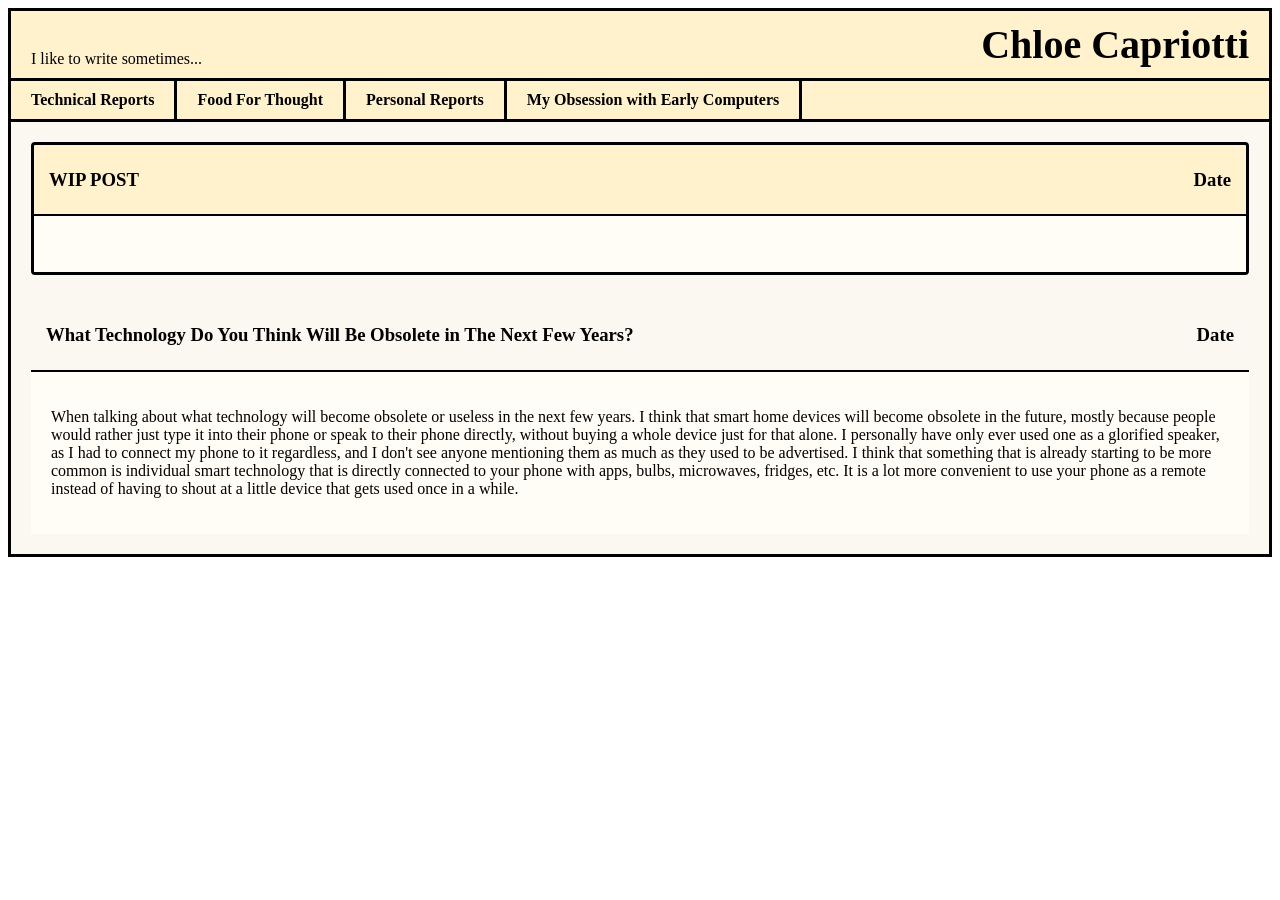
==== index.html @ 5a7b5c7b "Initial commit, base look, css generated from mock up" ====
<!DOCTYPE html>
<html>
<head lang = "en">
    <meta charset = "utf-8">
    <icon></icon>
    <title>Food For Thought</title>
    <link rel = "stylesheet" href = "stylesheet.css">
</head>
<body>
<header class = "header">
    <div class = "bio">
        <span>I like to write sometimes... </span>
    </div>
    <div class = "name">
        <h1>Chloe Capriotti</h1>
    </div>
</header>

<div id = "menu">
    <nav class = menu-bar>
        <ul>
            <li><a href = "technicalreports.html">Technical Reports</a></li>
            <li><a href = "index.html">Food For Thought</a></li>
            <li><a href = "personalreports.html">Personal Reports</a></li>
            <li><a href = "earlycomputers.html">My Obsession with Early Computers</a></li>
        </ul>
    </nav>
</div>


<div id = "content">



<div id = "discussion1">
        <div id = "disheader" style = "display: flex; justify-content: space-between; border-bottom: 2px solid black; padding: 5px 15px;">
            <h3>WIP POST</h3><h3>Date</h3>
        </div>
        <div id = "dismaincontent">
            <p></p>
        </div>

        
    </div>
            <div id = "disheader" style = "display: flex; justify-content: space-between; border-bottom: 2px solid black; padding: 5px 15px;">
            <h3>What Technology Do You Think Will Be Obsolete in The Next Few Years?</h3><h3>Date</h3>
        </div>
        <div id = "dismaincontent">
            <p>When talking about what technology will become obsolete or useless in the next few years.
                I think that smart home devices will become obsolete in the future, mostly because people would rather 
                just type it into their phone or speak to their phone directly, without buying a whole device just for 
                that alone. I personally have only ever used one as a glorified speaker, as I had to connect my phone 
                to it regardless, and I don't see anyone mentioning them as much as they used to be advertised. I 
                think that something that is already starting to be more common is individual smart technology that 
                is directly connected to your phone with apps, bulbs, microwaves, fridges, etc. It is a lot more 
                convenient to use your phone as a remote instead of having to shout at a little device that gets used 
                once in a while.</p>
        </div>
</div>

</body>
</html>
---- stylesheet.css ----
/*AI Generated because the focus is the writing and not the look of the website(I created a mockup that this was based on)*/
/* 1. The Main Box Container */
#content {
    max-height: 80vh;          /* Caps the container at 80% of the viewport height */
    overflow-y: auto;          /* Adds a scrollbar to the main box if you have tons of posts */
    border: 3px solid black;   /* The thick outer border from your wireframe */
    background-color: #F9F7F1; /* A slightly different cream tone for the outer tray */
    padding: 20px;
}

/* 2. Individual Discussion Boxes Inside the Main Box */
#discussion1, #discussion2 {
    border: 3px solid black;   /* Sharp inner card borders */
    background-color: #FFF2CC; /* Your signature retro cream/yellow */
    margin-bottom: 25px;       /* Pushes the cards apart */
    border-radius: 4px;
}

/* 3. OPTIONAL: Inner Box Scrolling */
#dismaincontent {
    /* Option A: If you want individual papers to also scroll inside their cards: */
    max-height: 250px;
    overflow-y: auto; 
    padding: 15px;
    
    /* Option B: If you want the whole paper to stretch out completely, 
       forcing only the MAIN container to scroll, just delete max-height and overflow-y here! */
}
/* --- Header Layout --- */
.header {
    display: flex;
    justify-content: space-between;
    align-items: flex-end;
    background-color: #FFF2CC; /* Matches prototype cream color */
    padding: 10px 20px;
    border: 3px solid black;
    border-bottom: none; /* Merges neatly into the menu below */
}

.header h1 {
    margin: 0;
    font-size: 2.5rem;
}
/* --- The Menu Bar Layout --- */
#menu {
    border: 3px solid black;
    background-color: #FFF2CC;
    margin-bottom: 0; /* REMOVED THE GAP: Forces the content tray to snap directly to the menu */
}

.menu-bar ul {
    list-style-type: none; /* Removes the bullet points */
    margin: 0;
    padding: 0;
    display: flex; /* Forces items horizontal */
}

.menu-bar li {
    border-right: 3px solid black; /* Tab dividers */
}

.menu-bar li a {
    display: block;
    padding: 10px 20px;
    text-decoration: none;
    color: black;
    font-weight: bold;
}


/* --- Main Content Tray --- */
#content {
    border: 3px solid black;
    border-top: none; /* REMOVED OVERLAP: Prevents a double-thick border where the boxes meet */
    background-color: #FAF8F0; /* SLIGHT YELLOW: A very clean, soft retro off-white cream tone */
    padding: 20px;
    max-height: 75vh; /* Caps the main window height */
    overflow-y: auto; /* Enables vertical scrolling for the main box container */
}


/* --- Individual Discussion Cards --- */
#discussion {
    border: 3px solid black;
    background-color: #FFF2CC; /* Your signature yellow/cream card color */
    margin-bottom: 20px;
}

#dismaincontent {
    padding: 20px;
    background-color: #FFFDF5; /* An even lighter, clean ivory for readable text background */
}
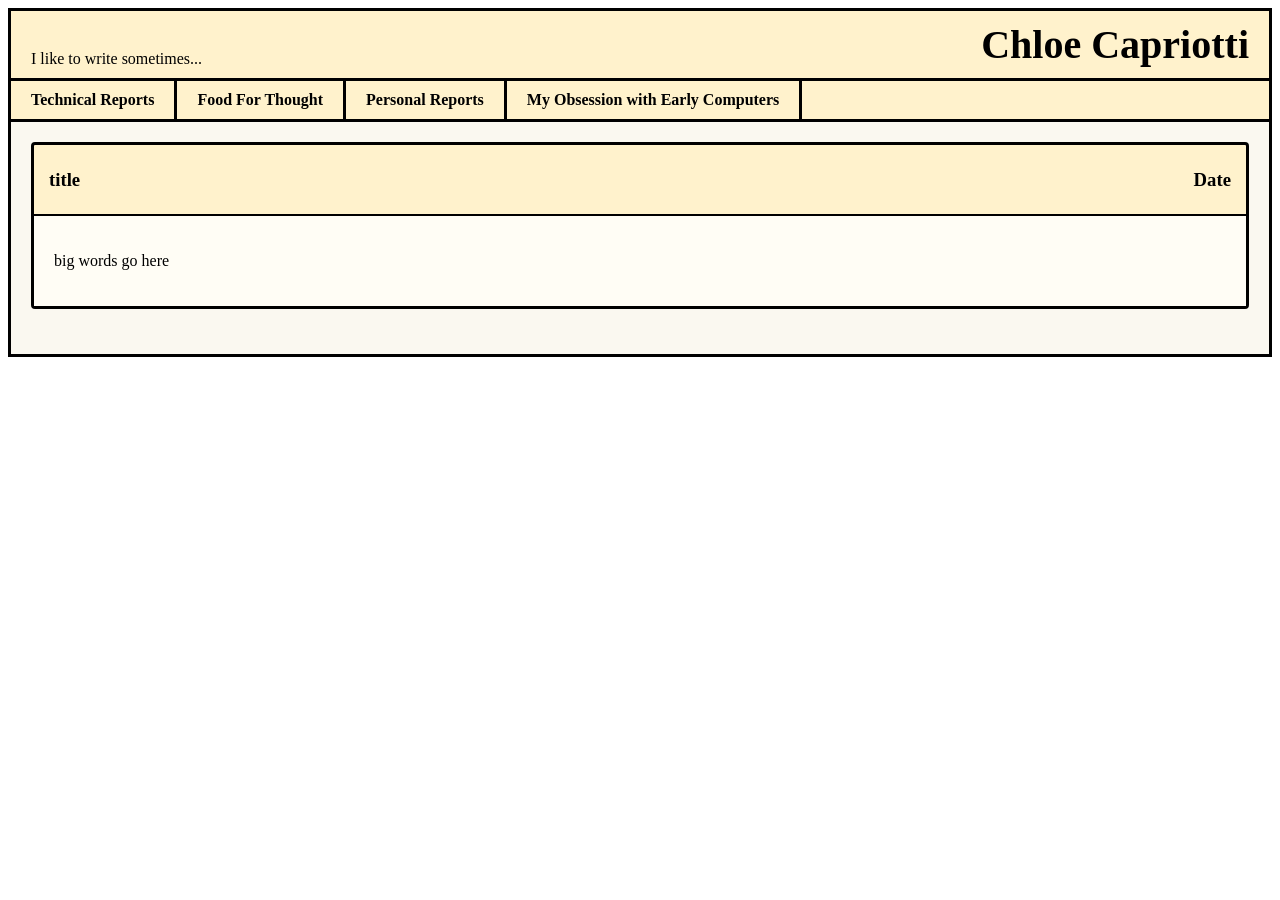
==== commit 5609c06a: "change first page" ====
--- a/index.html
+++ b/index.html
@@ -3,7 +3,7 @@
 <head lang = "en">
     <meta charset = "utf-8">
     <icon></icon>
-    <title>Food For Thought</title>
+    <title>Technical Reports</title>
     <link rel = "stylesheet" href = "stylesheet.css">
 </head>
 <body>
@@ -30,32 +30,14 @@
 
 <div id = "content">
 
-
-
 <div id = "discussion1">
         <div id = "disheader" style = "display: flex; justify-content: space-between; border-bottom: 2px solid black; padding: 5px 15px;">
-            <h3>WIP POST</h3><h3>Date</h3>
+            <h3>title</h3><h3>Date</h3>
         </div>
         <div id = "dismaincontent">
-            <p></p>
+            <p>big words go here</p>
         </div>
-
-        
     </div>
-            <div id = "disheader" style = "display: flex; justify-content: space-between; border-bottom: 2px solid black; padding: 5px 15px;">
-            <h3>What Technology Do You Think Will Be Obsolete in The Next Few Years?</h3><h3>Date</h3>
-        </div>
-        <div id = "dismaincontent">
-            <p>When talking about what technology will become obsolete or useless in the next few years.
-                I think that smart home devices will become obsolete in the future, mostly because people would rather 
-                just type it into their phone or speak to their phone directly, without buying a whole device just for 
-                that alone. I personally have only ever used one as a glorified speaker, as I had to connect my phone 
-                to it regardless, and I don't see anyone mentioning them as much as they used to be advertised. I 
-                think that something that is already starting to be more common is individual smart technology that 
-                is directly connected to your phone with apps, bulbs, microwaves, fridges, etc. It is a lot more 
-                convenient to use your phone as a remote instead of having to shout at a little device that gets used 
-                once in a while.</p>
-        </div>
 </div>
 
 </body>
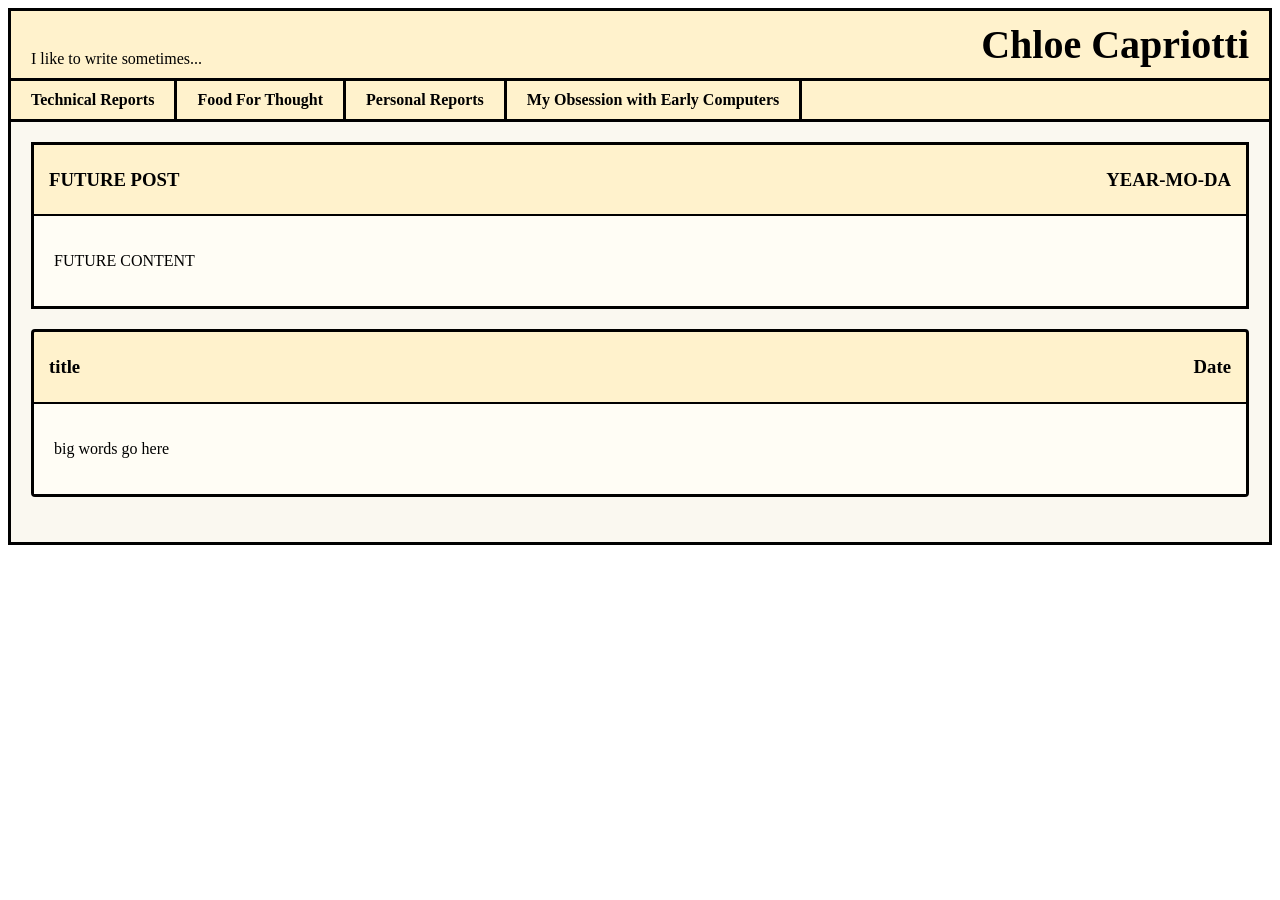
==== commit 19c15dcf: "update layout and consistency" ====
--- a/index.html
+++ b/index.html
@@ -19,8 +19,8 @@
 <div id = "menu">
     <nav class = menu-bar>
         <ul>
-            <li><a href = "technicalreports.html">Technical Reports</a></li>
-            <li><a href = "index.html">Food For Thought</a></li>
+            <li><a href = "index.html">Technical Reports</a></li>
+            <li><a href = "foodforthought.html">Food For Thought</a></li>
             <li><a href = "personalreports.html">Personal Reports</a></li>
             <li><a href = "earlycomputers.html">My Obsession with Early Computers</a></li>
         </ul>
@@ -30,6 +30,20 @@
 
 <div id = "content">
 
+<!---DISCUSSION 2---->
+<div id = "discussion">
+    <div id = "disheader" style = "display: flex; justify-content: space-between; border-bottom: 2px solid black; padding: 5px 15px;">
+        <h3>FUTURE POST</h3><h3>YEAR-MO-DA</h3>
+    </div>
+    <div id = "dismaincontent">
+        <p>
+            FUTURE CONTENT
+        </p>
+    </div>
+</div>
+<!---END OF DISCUSSION 2---->
+
+<!---DISCUSSION 1-->
 <div id = "discussion1">
         <div id = "disheader" style = "display: flex; justify-content: space-between; border-bottom: 2px solid black; padding: 5px 15px;">
             <h3>title</h3><h3>Date</h3>
@@ -39,6 +53,7 @@
         </div>
     </div>
 </div>
+<!--END OF DISCUSSION 1-->
 
 </body>
 </html>
